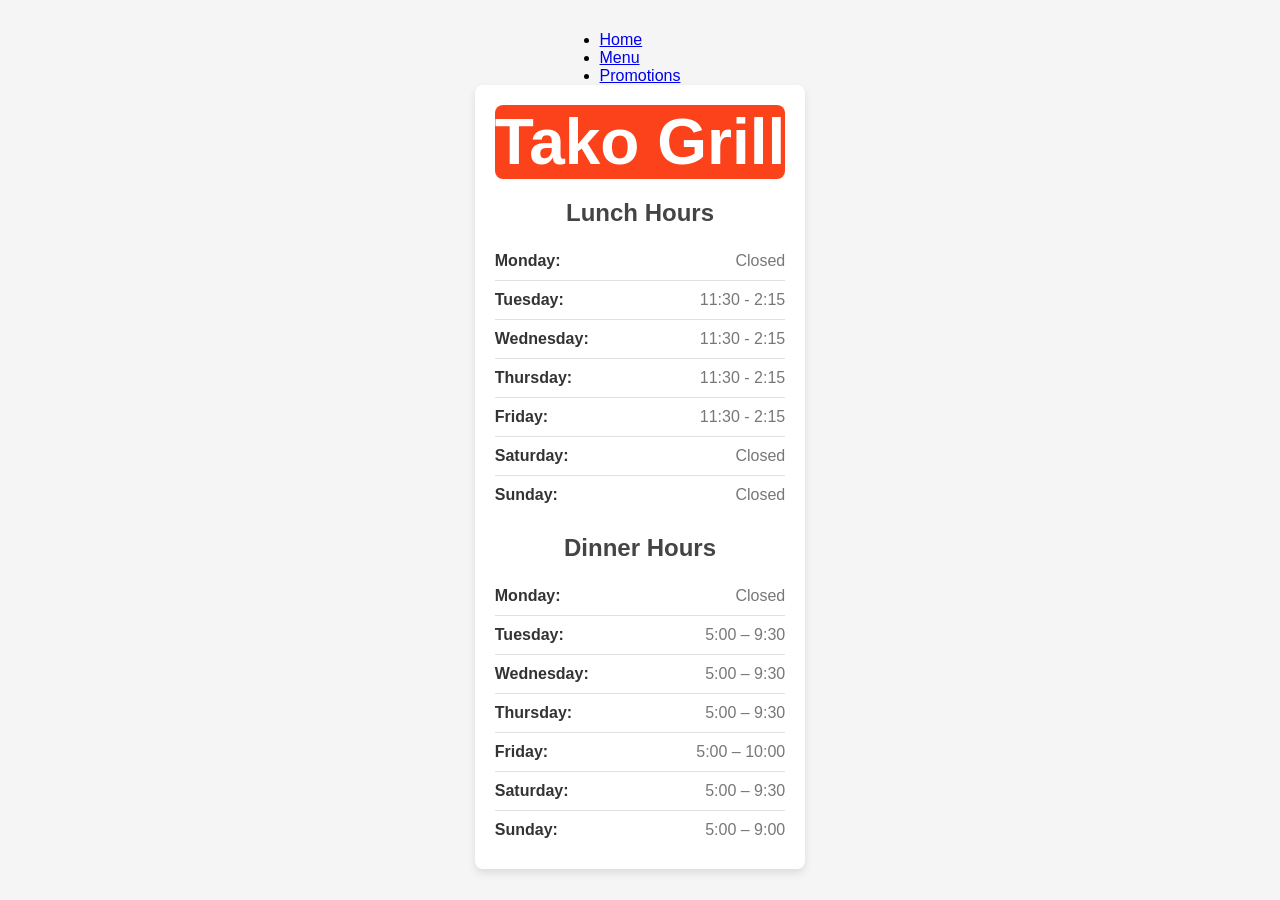
==== index.html @ a5669c50 "Merge pull request #1 from Team-3-ITMD-362/main Adding Menu Page" ====
<!DOCTYPE html>
<html lang="en">
<head>
    <meta charset="UTF-8">
    <meta name="viewport" content="width=device-width, initial-scale=1.0">
    <title>Restaurant Hours</title>
    <link rel="stylesheet" href="css/hoursstyle.css">  
</head>
<body>
    <div class="body-container">
        <header>
            <nav id="main-nav">
                <ul>
                    <li><a href="index.html">Home</a></li>
                    <li><a href="Menu.html">Menu</a></li>
                    <li><a href="Promotions.html">Promotions</a></li>
                </ul> 
            </nav>
        </header>
        
        <main> 
            <div class="container">
                <div class="h1-container">
                    <h1>Tako Grill</h1>
                </div> 

                <!-- Lunch Schedule -->
                <div class="section">
                    <h2>Lunch Hours</h2>
                    <div class="hours">
                        <div class="day">
                            <span class="weekday">Monday:</span>
                            <span class="time">Closed</span>
                        </div>
                        <div class="day">
                            <span class="weekday">Tuesday:</span>
                            <span class="time">11:30 - 2:15</span>
                        </div>
                        <div class="day">
                            <span class="weekday">Wednesday:</span>
                            <span class="time">11:30 - 2:15</span>
                        </div>
                        <div class="day">
                            <span class="weekday">Thursday:</span>
                            <span class="time">11:30 - 2:15</span>
                        </div>
                        <div class="day">
                            <span class="weekday">Friday:</span>
                            <span class="time">11:30 - 2:15</span>
                        </div>
                        <div class="day">
                            <span class="weekday">Saturday:</span>
                            <span class="time">Closed</span>
                        </div>
                        <div class="day">
                            <span class="weekday">Sunday:</span>
                            <span class="time">Closed</span>
                        </div>
                    </div>
                </div>

                <!-- Dinner Schedule -->
                <div class="section"> 
                    <h2>Dinner Hours</h2>
                    <div class="hours">
                        <div class="day">
                            <span class="weekday">Monday:</span>
                            <span class="time">Closed</span>
                        </div>
                        <div class="day">
                            <span class="weekday">Tuesday:</span>
                            <span class="time">5:00 – 9:30</span>
                        </div>
                        <div class="day">
                            <span class="weekday">Wednesday:</span>
                            <span class="time">5:00 – 9:30</span>
                        </div>
                        <div class="day">
                            <span class="weekday">Thursday:</span>
                            <span class="time">5:00 – 9:30</span>
                        </div>
                        <div class="day">
                            <span class="weekday">Friday:</span>
                            <span class="time">5:00 – 10:00</span>
                        </div>
                        <div class="day">
                            <span class="weekday">Saturday:</span>
                            <span class="time">5:00 – 9:30</span>
                        </div>
                        <div class="day">
                            <span class="weekday">Sunday:</span>
                            <span class="time">5:00 – 9:00</span>
                        </div>
                    </div>
                </div>
            </div>
        </main>
    </div>
</body>
</html>
---- css/hoursstyle.css ----
* {
    margin: 0;
    padding: 0;
    box-sizing: border-box;
    font-family: Arial, sans-serif;
}

.body-container {
    display: flex;
    align-items: center;
    justify-content: center;
    min-height: 100vh;
    background-color: #f5f5f5;
    padding: 20px;
    flex-direction: column;
}

.container {
    text-align: center;
    background-color: #fff;
    padding: 20px;
    border-radius: 8px;
    box-shadow: 0 4px 8px rgba(0, 0, 0, 0.1);
    max-width: 400px;
    width: 100%;
}

.h1-container {
    margin-bottom: 20px;
    background-color: #FC421B; 
    border-radius: 8px;
    color: #fff;
    font-size: 2em;
}

.section {
    margin-top: 20px;
}

.section h2 {
    font-size: 1.5em;
    color: #444;
    margin-bottom: 15px;
}

.hours {
    text-align: left;
}

.day {
    display: flex;
    justify-content: space-between;
    padding: 10px 0;
    border-bottom: 1px solid #e0e0e0;
    align-items: center;
}

.day:last-child {
    border-bottom: none;
}

.weekday {
    font-weight: bold;
    color: #333;
    flex: 1;
}

.time {
    color: #777;
    flex: 1;
    text-align: right;
}

#main-nav-hours {
    width: 100%;
    margin-top: 20px;
}

#main-nav-hours ul {
    list-style: none;
    padding: 0;
    margin: 0;
    display: block;
    text-align: center;
}

#main-nav-hours ul li {
    margin: 10px 0;
    display: inline-block;
}

#main-nav-hours ul li a {
    color: #FC421B;
    background-color: #fff;
    border: 2px solid #FC421B;
    padding: 12px 25px;
    text-decoration: none;
    border-radius: 30px;
    font-size: 1.1em;
    display: inline-block;
    transition: all 0.3s ease;
}

#main-nav-hours ul li a:hover {
    background-color: #FC421B;
    color: white;
    transform: translateY(-3px);
    box-shadow: 0 6px 12px rgba(0, 0, 0, 0.15);
}

#main-nav-hours ul li a.active {
    background-color: #red;
    color: white;
    border-color: #pink;
}
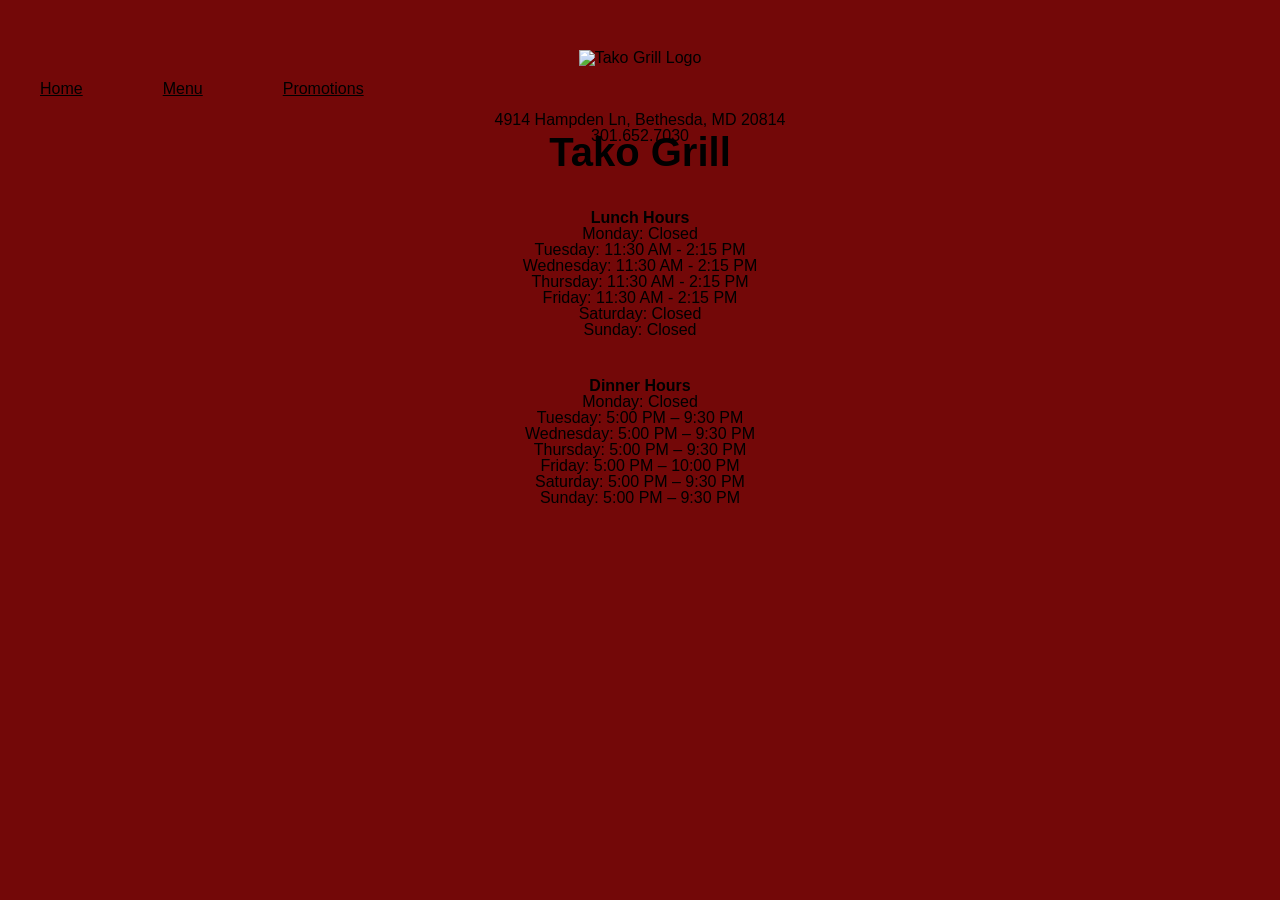
==== commit 0c453092: "fixing the name for each website on top" ====
--- a/index.html
+++ b/index.html
@@ -1,100 +1,105 @@
 <!DOCTYPE html>
 <html lang="en">
 <head>
-    <meta charset="UTF-8">
-    <meta name="viewport" content="width=device-width, initial-scale=1.0">
-    <title>Restaurant Hours</title>
-    <link rel="stylesheet" href="css/hoursstyle.css">  
+  <meta charset="utf-8">
+  <meta name="viewport" content="width=device-width, initial-scale=1.0">
+  <title>Tako Grill Hours</title>
+  <link rel="stylesheet" href="css/reset.css">
+  <link rel="stylesheet" href="css/style.css">
+  <script src="script.js" defer></script>
 </head>
 <body>
-    <div class="body-container">
-        <header>
-            <nav id="main-nav">
-                <ul>
-                    <li><a href="index.html">Home</a></li>
-                    <li><a href="Menu.html">Menu</a></li>
-                    <li><a href="Promotions.html">Promotions</a></li>
-                </ul> 
-            </nav>
-        </header>
-        
-        <main> 
-            <div class="container">
-                <div class="h1-container">
+  <div class="sidebar">
+    <img src="pics/logo.png" alt="Tako Grill Logo" class="logo">
+    <nav id="main-nav">
+      <ul>
+        <li><a href="index.html">Home</a></li>
+        <li><a href="menu-page.html">Menu</a></li>
+        <li><a href="promotions.html">Promotions</a></li>
+      </ul>
+    </nav>
+    <div class="contact-info">
+      <p>4914 Hampden Ln, Bethesda, MD 20814</p>
+      <p>301.652.7030</p>
+    </div>
+   </div>
+
+            <div class="main-content">
+            <div class="hourspage-container">
+                <div class="hourspage-h1-container">
                     <h1>Tako Grill</h1>
                 </div> 
 
                 <!-- Lunch Schedule -->
-                <div class="section">
+                <div class="hourspage-section">
                     <h2>Lunch Hours</h2>
-                    <div class="hours">
-                        <div class="day">
-                            <span class="weekday">Monday:</span>
-                            <span class="time">Closed</span>
+                    <div class="hourspage-hours">
+                        <div class="hourspage-day">
+                            <span class="hourspage-weekday">Monday:</span>
+                            <span class="hourspage-time">Closed</span>
                         </div>
-                        <div class="day">
-                            <span class="weekday">Tuesday:</span>
-                            <span class="time">11:30 - 2:15</span>
+                        <div class="hourspage-day">
+                            <span class="hourspage-weekday">Tuesday:</span>
+                            <span class="hourspage-time">11:30 AM - 2:15 PM</span>
                         </div>
-                        <div class="day">
-                            <span class="weekday">Wednesday:</span>
-                            <span class="time">11:30 - 2:15</span>
+                        <div class="hourspage-day">
+                            <span class="hourspage-weekday">Wednesday:</span>
+                            <span class="hourspage-time">11:30 AM - 2:15 PM</span>
                         </div>
-                        <div class="day">
-                            <span class="weekday">Thursday:</span>
-                            <span class="time">11:30 - 2:15</span>
+                        <div class="hourspage-day">
+                            <span class="hourspage-weekday">Thursday:</span>
+                            <span class="hourspage-time">11:30 AM - 2:15 PM</span>
                         </div>
-                        <div class="day">
-                            <span class="weekday">Friday:</span>
-                            <span class="time">11:30 - 2:15</span>
+                        <div class="hourspage-day">
+                            <span class="hourspage-weekday">Friday:</span>
+                            <span class="hourspage-time">11:30 AM - 2:15 PM</span>
                         </div>
-                        <div class="day">
-                            <span class="weekday">Saturday:</span>
-                            <span class="time">Closed</span>
+                        <div class="hourspage-day">
+                            <span class="hourspage-weekday">Saturday:</span>
+                            <span class="hourspage-time">Closed</span>
                         </div>
-                        <div class="day">
-                            <span class="weekday">Sunday:</span>
-                            <span class="time">Closed</span>
+                        <div class="hourspage-day">
+                            <span class="hourspage-weekday">Sunday:</span>
+                            <span class="hourspage-time">Closed</span>
                         </div>
                     </div>
                 </div>
 
                 <!-- Dinner Schedule -->
-                <div class="section"> 
+                <div class="hourspage-section"> 
                     <h2>Dinner Hours</h2>
-                    <div class="hours">
-                        <div class="day">
-                            <span class="weekday">Monday:</span>
-                            <span class="time">Closed</span>
+                    <div class="hourspage-hours">
+                        <div class="hourspage-day">
+                            <span class="hourspage-weekday">Monday:</span>
+                            <span class="hourspage-time">Closed</span>
                         </div>
-                        <div class="day">
-                            <span class="weekday">Tuesday:</span>
-                            <span class="time">5:00 – 9:30</span>
+                        <div class="hourspage-day">
+                            <span class="hourspage-weekday">Tuesday:</span>
+                            <span class="hourspage-time">5:00 PM – 9:30 PM</span>
                         </div>
-                        <div class="day">
-                            <span class="weekday">Wednesday:</span>
-                            <span class="time">5:00 – 9:30</span>
+                        <div class="hourspage-day">
+                            <span class="hourspage-weekday">Wednesday:</span>
+                            <span class="hourspage-time">5:00 PM – 9:30 PM</span>
                         </div>
-                        <div class="day">
-                            <span class="weekday">Thursday:</span>
-                            <span class="time">5:00 – 9:30</span>
+                        <div class="hourspage-day">
+                            <span class="hourspage-weekday">Thursday:</span>
+                            <span class="hourspage-time">5:00 PM – 9:30 PM</span>
                         </div>
-                        <div class="day">
-                            <span class="weekday">Friday:</span>
-                            <span class="time">5:00 – 10:00</span>
+                        <div class="hourspage-day">
+                            <span class="hourspage-weekday">Friday:</span>
+                            <span class="hourspage-time">5:00 PM – 10:00 PM</span>
                         </div>
-                        <div class="day">
-                            <span class="weekday">Saturday:</span>
-                            <span class="time">5:00 – 9:30</span>
+                        <div class="hourspage-day">
+                            <span class="hourspage-weekday">Saturday:</span>
+                            <span class="hourspage-time">5:00 PM – 9:30 PM</span>
                         </div>
-                        <div class="day">
-                            <span class="weekday">Sunday:</span>
-                            <span class="time">5:00 – 9:00</span>
+                        <div class="hourspage-day">
+                            <span class="hourspage-weekday">Sunday:</span>
+                            <span class="hourspage-time">5:00 PM – 9:30 PM</span>
                         </div>
                     </div>
                 </div>
             </div>
-        </main>
-    </div>
-</body>
+        </div>
+    </body>
 </html>
--- a/css/style.css
+++ b/css/style.css
@@ -0,0 +1,216 @@
+* {
+    margin: 0;
+    padding: 0;
+    box-sizing: border-box;
+    font-family: Arial, sans-serif;
+}
+html, body {
+    background: rgb(115, 8, 8)
+}
+
+header {
+  text-align: center;
+  top: 0;
+  left: 0;
+  width: 100%;
+  display: flex;
+  justify-content: center;
+  padding: 15px;
+}
+
+
+/*body {
+    display: flex;
+    align-items: center;
+    justify-content: center;
+    min-height: 100vh;
+    background-color: #f5f5f5;
+}*/
+
+.container {
+    text-align: center;
+    background-color: #fff;
+    padding: 20px;
+    border-radius: 8px;
+    box-shadow: 0 4px 8px rgba(0, 0, 0, 0.1);
+    max-width: 400px;
+    width: 100%;
+}
+
+/*h1 {
+    color: #333;
+    font-size: 2em;
+    margin-bottom: 20px;
+}*/
+
+.section {
+    margin-top: 20px;
+}
+
+.section h2 {
+    font-size: 1.5em;
+    color: #444;
+    margin-bottom: 15px;
+}
+
+.hours {
+    text-align: left;
+}
+
+.day {
+    display: flex;
+    justify-content: space-between;
+    padding: 10px 0;
+    border-bottom: 1px solid #e0e0e0;
+    align-items: center;
+}
+
+.day:last-child {
+    border-bottom: none;
+}
+
+.weekday {
+    font-weight: bold;
+    color: #333;
+    flex: 1;
+}
+
+.time {
+    color: #777;
+    flex: 1;
+    text-align: right;
+}
+
+#main-nav ul {
+  display: flex;
+  list-style: none;
+}
+#main-nav ul li {
+  margin: 15px 40px;
+}
+#main-nav ul li a {
+  color: black;
+  text-decoration: underline;
+}
+
+#main-nav ul li a:hover {
+  background-color: #333;
+  color: black;
+  border-radius: 500px;
+  text-decoration: underline;
+}
+
+#promo-text, h1, h2{
+  text-align: center;
+  margin-bottom: 20px;
+  font-size: 3em; /* 52px; */
+}
+
+#promo-text, h2 {
+  font-size: 1em;
+  font-weight: bold;
+  margin-bottom: 0px;
+  margin-top: 40px;
+}
+#promo-text, html {
+    font-size: 16px; 
+}
+
+.form {
+    margin-bottom: 10px;
+    width: 98%;
+}
+
+label {
+    text-align: center;
+    height: 30px;
+}
+input {
+    width: 90%;
+    align-items: center;
+}
+
+
+.button {
+  background-color: rgb(77, 5, 5);
+  width: 100%;
+  padding: 20px;
+}
+
+.form, main {
+  padding: 40px;
+  text-align: center;
+  width: 100%;
+}
+
+
+@media screen and (min-width: 620px) {
+.form, h1 {
+    text-align: center;
+    margin-bottom: 50px;
+    text-underline-position: under;
+  }
+
+input {
+    height: 40px;
+    margin-bottom: 20px;
+    width: 90%;
+    border-color: gray;
+    text-align: center;
+  }
+
+
+.button {
+    margin-bottom: 10px;
+    width: 50%;
+  }
+
+.form, body {
+    padding-top: 20px;
+  }
+
+ .form {
+    line-height: 4em; /* 52px */
+    font-size: 15px; 
+ }
+
+ label {
+    width: 90%;
+ }
+
+@media screen and (min-width: 960px) {
+input {
+    height: 60px;
+    margin-bottom: 0px;
+    width: 30%;
+  }
+
+.form, label,  {
+    font-size: 18;
+}
+
+.button {
+    text-align: center;
+    width: 20%;
+    float: right;
+    padding: 10px;
+    font-size: 20px;
+  }
+
+.form, body {
+    padding-top: 50px;
+  }
+
+
+.form, html {
+    line-height: 1em; /* 86px */ 
+    text-align: center;
+  }
+
+.form, h1 {
+    font-size: 40px;
+  }
+
+.form {
+    font-size: 20px;
+}
